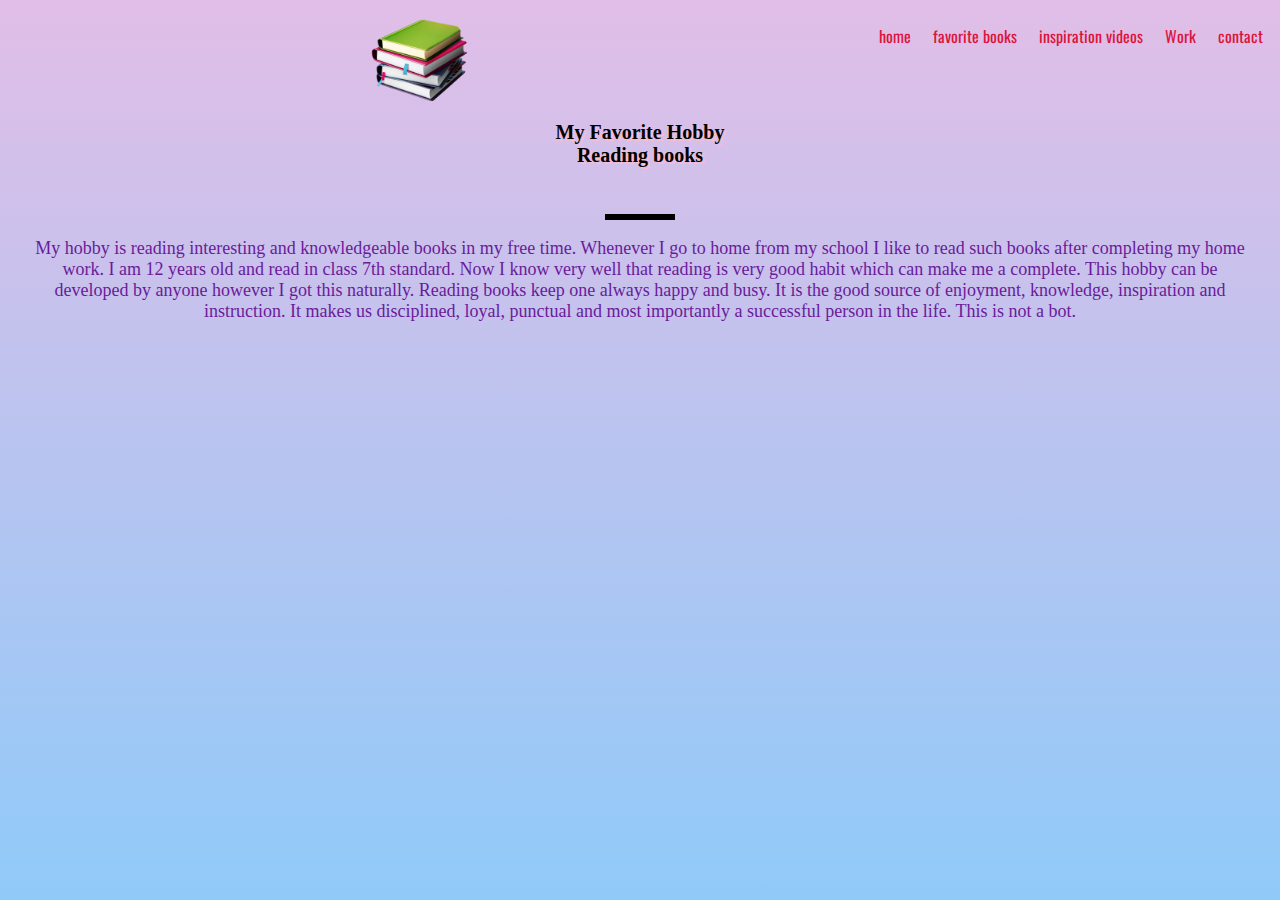
==== index.html @ 0e7ca2e9 "Add files via upload" ====
<html>

<head>
    <title>My Portfolio</title>
    <link rel="stylesheet" href="style.css">
    <link rel="preconnect" href="https://fonts.gstatic.com">
    <link href="https://fonts.googleapis.com/css2?family=Oswald&display=swap" rel="stylesheet">
</head>

<body>
    <ul class="menu">
        <li class="link">home</li>
        <li class="link"> favorite books</li>
        <li class="link"> inspiration videos</li>
        <li class="link">Work</li>
        <li class="link">contact</li>
    </ul>
    <section id="welcome"> <img src="book_PNG51090.png">
        <h1>My Favorite Hobby <br><span id="name>">Reading books</span></h1>

    </section>
    <section id="bio">
        <h1></h1>
        <div class="line"></div>
        <p>My hobby is reading interesting and knowledgeable books in my free time. Whenever I go to home from my school I like to read such books after completing my home work. I am 12 years old and read in class 7th standard. Now I know very well that reading is very good habit which can make me a complete. This hobby can be developed by anyone however I got this naturally. Reading books keep one always happy and busy. It is the good source of enjoyment, knowledge, inspiration and instruction. It makes us disciplined, loyal, punctual and most importantly a successful person in the life.



            This is not a bot.</p>
    </section>
</body></html>
---- style.css ----
body {
    text-align: center;
    background: linear-gradient(#E1BEE7 0%, #90CAF9 100%);
    background-repeat: no-repeat;
}

img {
    border-radius: 50%;
    width: 100px;
    height: 100px
}

h1 {
    text-shadow: 2px 2px #F8BBD0;
    font-size: 20px;
}

p {
    font-size: 18px;
    color: #6A1B9A;
}

h2 {
    font-size: 20px;
    color: #1A237E;
}

.line {
    height: 6px;
    background-color: black;
    width: 70px;
    margin: 8px auto;
}

#bio {
    padding: 20px;
    font-size: 18;
    text-align: center;
}

\
#welcome {
    text-align: center;


}

.menu {
    list-style: none;
    font-family: 'Oswald', sans-serif;
    float: right;
    top: 10px;
    right: 30px;
    cursor: pointer;
    color: black;
}

.link {
    color: crimson;
    display: inline;
    padding-top: 5px;
    padding-left: 9px;
    padding-right: 9px;
    padding-bottom: 5px;
}
.link:hover{
   background-color: lightgoldenrodyellow
    
    
}
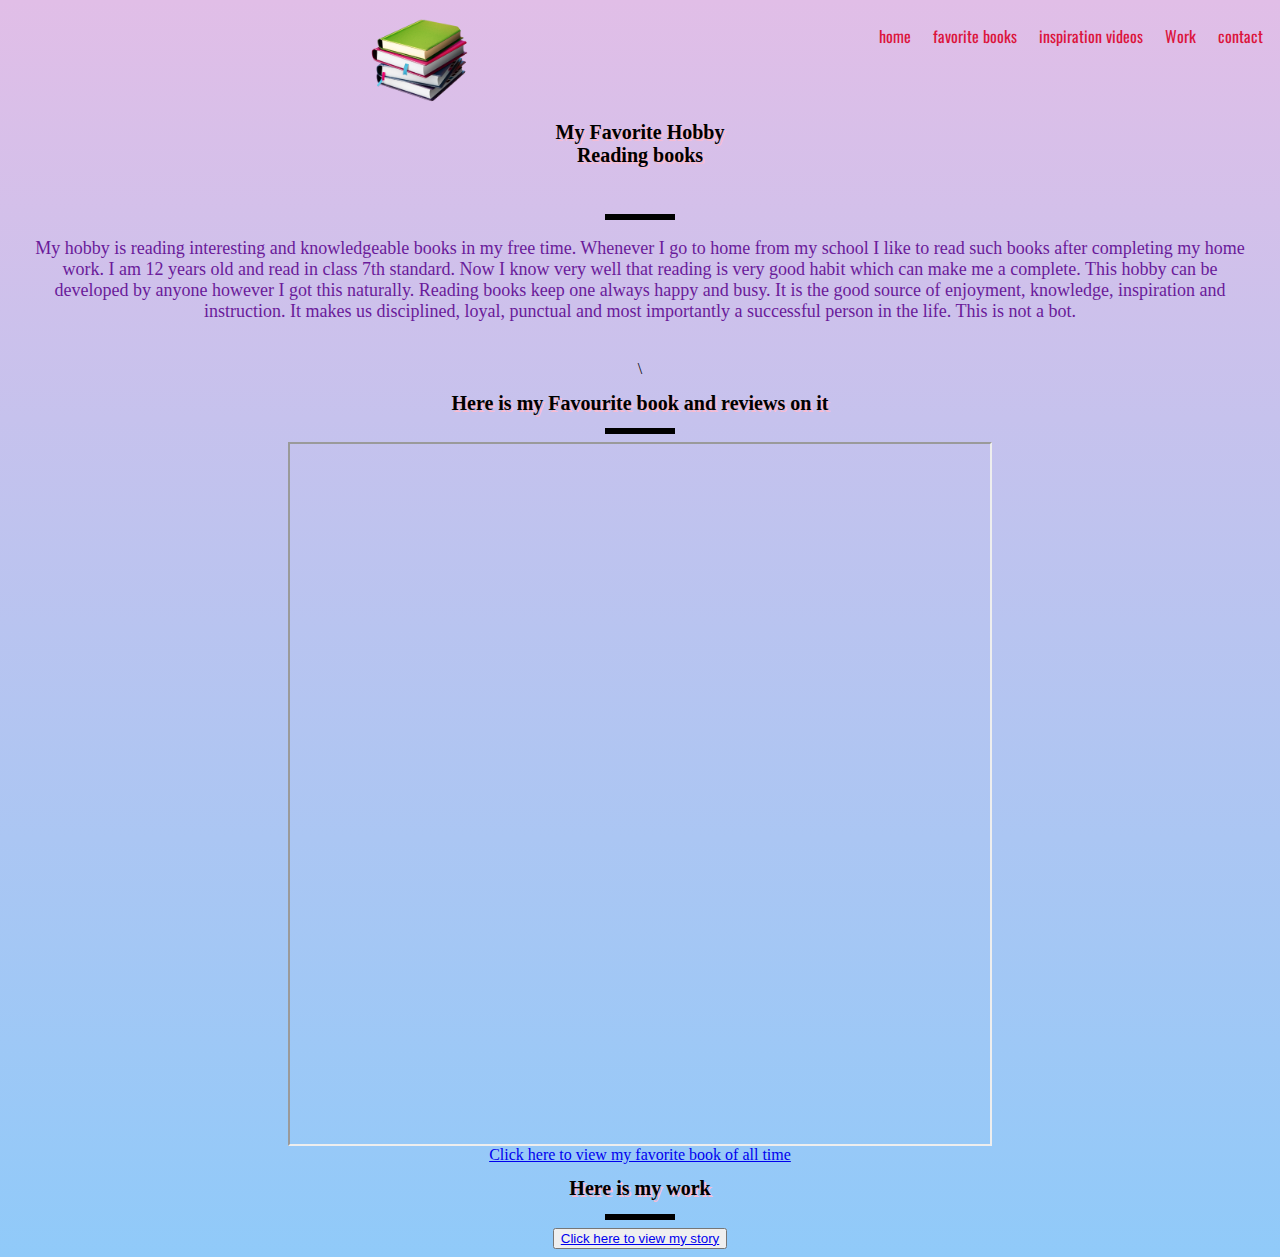
==== commit 9afcb124: "Add files via upload" ====
--- a/index.html
+++ b/index.html
@@ -27,5 +27,24 @@
 
 
             This is not a bot.</p>
+    </section>\
+    <section id="Ref">
+        <h1>Here is my Favourite book and reviews on it</h1>
+        <div class="line"></div> <iframe width="700" height="700" src="https://freelymagazine.com/2018/02/14/book-review-i-am-mahala/#:~:text=%E2%80%9CEducation%20is%20education.&text=The%20near%2Dfatal%20attack%20gave,Prize%20winner%20of%20all%20times."> </iframe>
+        <div class="jj"> <a href="https://en.wikipedia.org/wiki/Harry_Potter" target="_blank">Click here to view my favorite book of all time </a> </div>
     </section>
+    <section id="Work">
+
+
+        <h1>Here is my work</h1>
+        <div class="line"> </div>
+       
+
+        <button class='button'><a href="harry.html">Click here to view my story</a></button>
+
+
+
+
+    </section>
+
 </body></html>
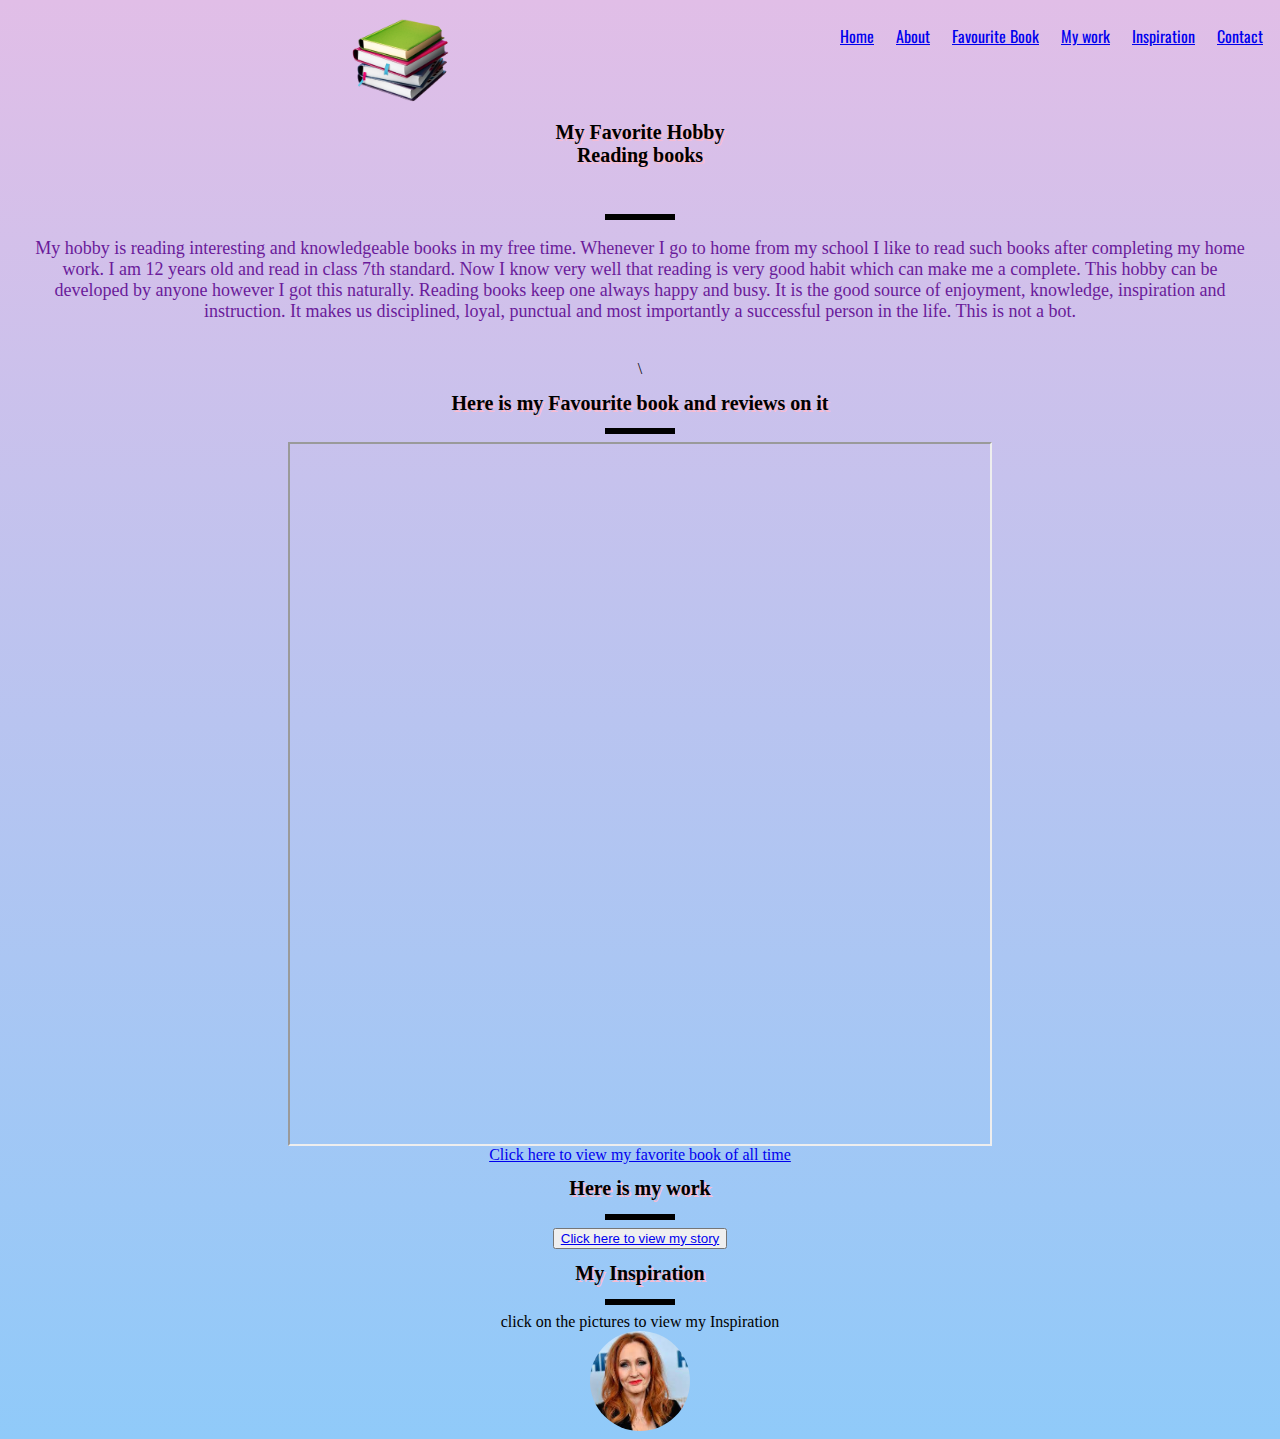
==== commit bb65a534: "Add files via upload" ====
--- a/index.html
+++ b/index.html
@@ -8,12 +8,13 @@
 </head>
 
 <body>
-    <ul class="menu">
-        <li class="link">home</li>
-        <li class="link"> favorite books</li>
-        <li class="link"> inspiration videos</li>
-        <li class="link">Work</li>
-        <li class="link">contact</li>
+  <ul class="menu">
+        <li class="link"><a href="#welcome">Home</a></li>
+         <li class="link"><a href="#bio">About</a></li>
+        <li class="link"><a href="#Ref">Favourite Book</a></li>
+        <li class="link"><a href="#Work">My work</a></li>
+        <li class="link"><a href="#MyInspiration">Inspiration</a></li>
+        <li class="link"><a href="#contact">Contact</a></li>
     </ul>
     <section id="welcome"> <img src="book_PNG51090.png">
         <h1>My Favorite Hobby <br><span id="name>">Reading books</span></h1>
@@ -30,7 +31,7 @@
     </section>\
     <section id="Ref">
         <h1>Here is my Favourite book and reviews on it</h1>
-        <div class="line"></div> <iframe width="700" height="700" src="https://freelymagazine.com/2018/02/14/book-review-i-am-mahala/#:~:text=%E2%80%9CEducation%20is%20education.&text=The%20near%2Dfatal%20attack%20gave,Prize%20winner%20of%20all%20times."> </iframe>
+        <div class="line"></div> <iframe width="700" height="700" src="https://harrypotter.bloomsbury.com/uk/teachers/series-overview/"> </iframe>
         <div class="jj"> <a href="https://en.wikipedia.org/wiki/Harry_Potter" target="_blank">Click here to view my favorite book of all time </a> </div>
     </section>
     <section id="Work">
@@ -38,7 +39,7 @@
 
         <h1>Here is my work</h1>
         <div class="line"> </div>
-       
+
 
         <button class='button'><a href="harry.html">Click here to view my story</a></button>
 
@@ -46,5 +47,20 @@
 
 
     </section>
+    <section id="MyInspiration" class='inspiration'>
+        <h1>My Inspiration</h1>
 
+        <div class="line"></div>
+        <div id="myname">
+            click on the pictures to view my Inspiration</div>
+
+        <div>
+            <span>
+                <a href="https://www.jkrowling.com/" target="_blank">
+                    <img id="picture" src="jk.jpg">
+                </a>
+            </span>
+
+        </div>
+    </section>
 </body></html>
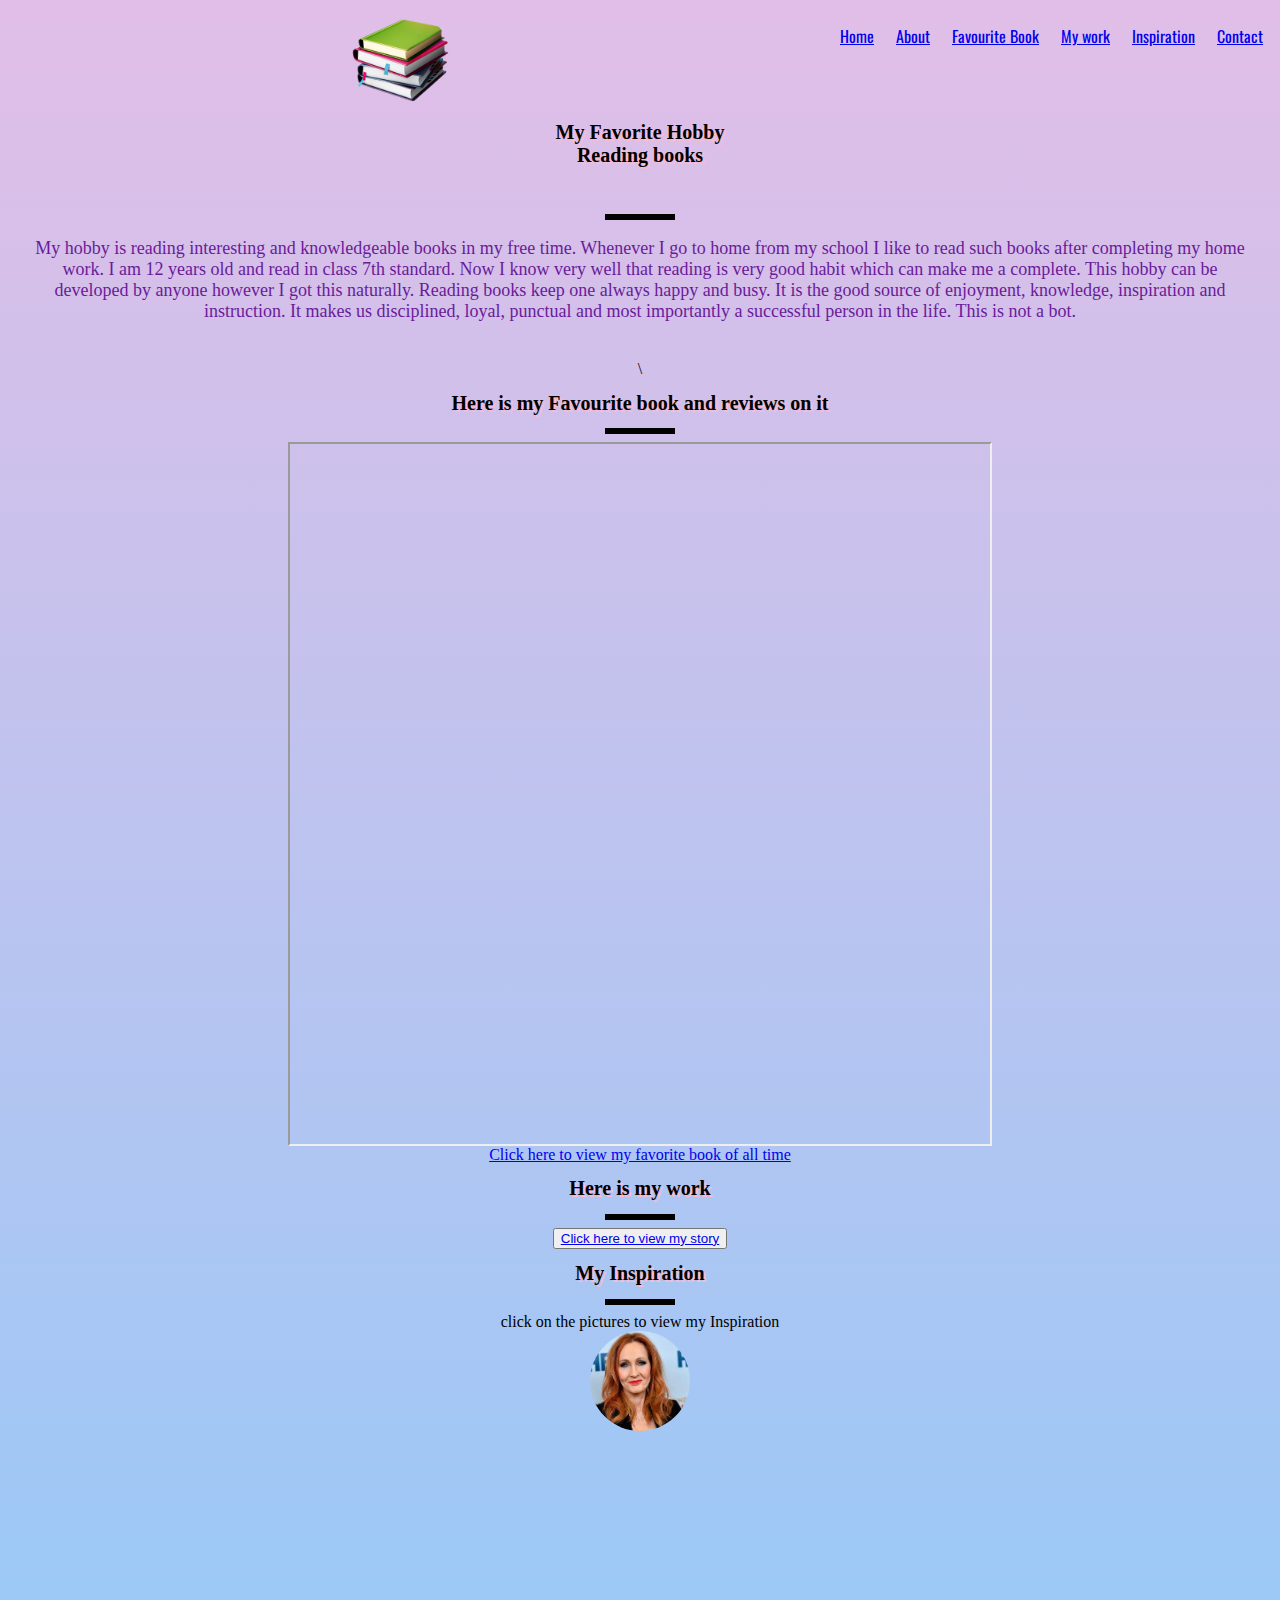
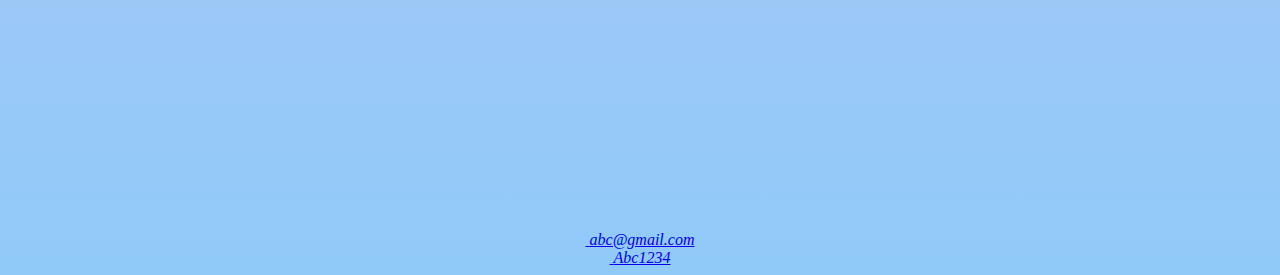
==== commit 78958f1b: "Add files via upload" ====
--- a/index.html
+++ b/index.html
@@ -63,4 +63,15 @@
 
         </div>
     </section>
+    <section id="contact">
+<iframe src="https://www.google.com/maps/embed?pb=!1m14!1m8!1m3!1d15078.353856082635!2d72.8906491!3d19.1257017!3m2!1i1024!2i768!4f13.1!3m3!1m2!1s0x0%3A0xacf72f56793d190a!2sWHITEHAT%20EDUCATION%20TECHNOLOGY%20PVT%20LTD!5e0!3m2!1sen!2sin!4v1573468987088!5m2!1sen!2sin" height="400" width="800" frameborder="0" allowfullscreen=""></iframe>
+ <div class="contact_1">
+<a href="Abc@gmail.com?Subject=Hello" id="myname">
+               <i class="fa fa-envelope">&nbsp;<span id="myname">abc@gmail.com</span></i>
+            </a>
+           <br>
+          <a href="#" id="myname">
+                 <i class="fa fa-instagram" >&nbsp;<span >Abc1234</span></i>
+            </a> </div>
+   </section>
 </body></html>
